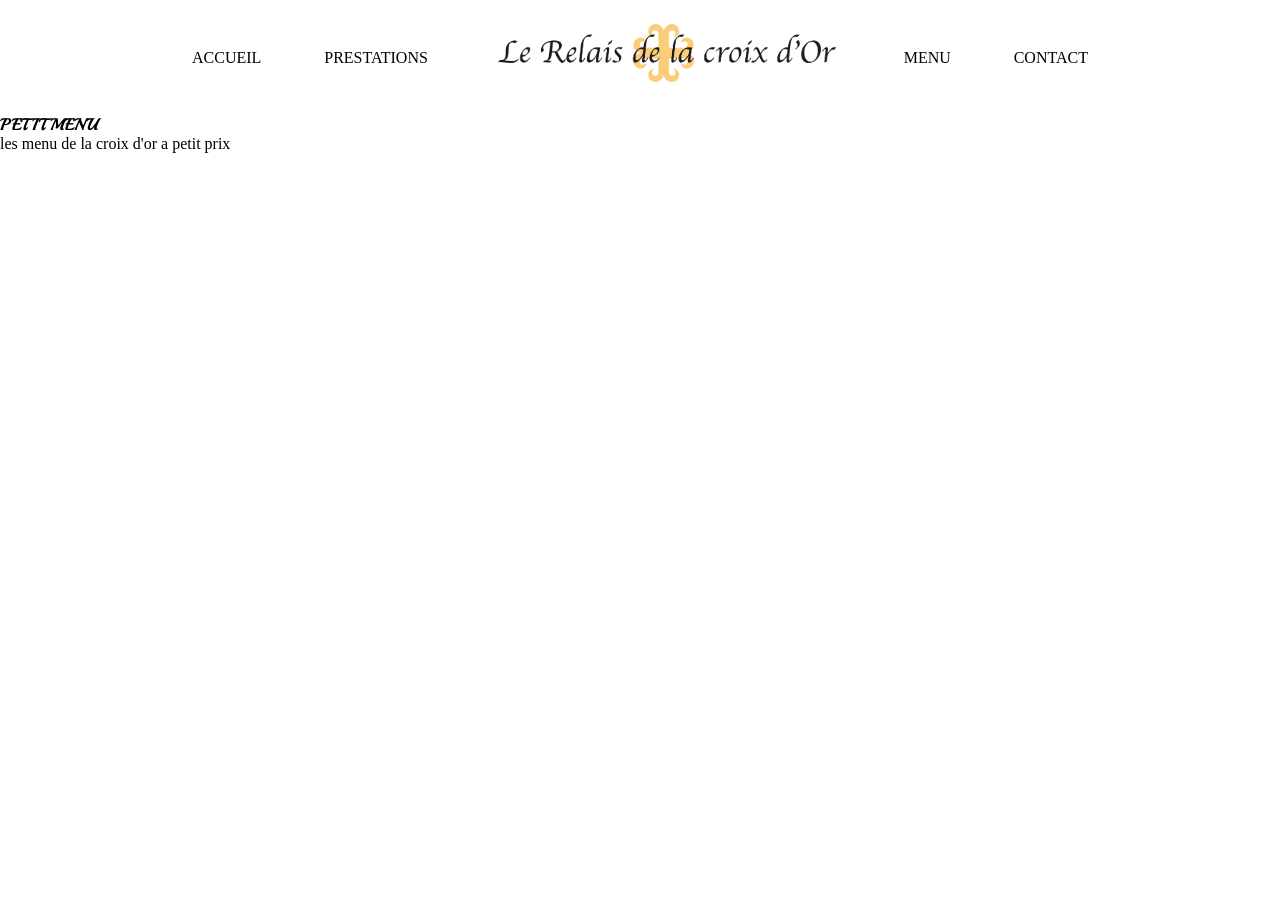
==== menu.html @ c0169d4d "mise en forme de la page prege presentation ajout du cadre" ====
<!DOCTYPE html>
<html lang="en">
<head>
    <meta charset="UTF-8">
    <meta name="viewport" content="width=device-width, initial-scale=1.0">
    <title>menu</title>
    <link rel="stylesheet" href="/assets/css/main.css">
</head>
<body>

    <main>
         <header>
        <nav>
          <ul>
            <li><a href="/index.html">ACCUEIL</a></li>
            <li><a href="/presentation.html">PRESTATIONS</a></li>
            <li>
              <a href="#"><img src="assets/img/logo.png" alt="" /></a>
            </li>
            <li><a href="#">MENU</a></li>
            <li><a href="#">CONTACT</a></li>
          </ul>
        </nav>
      </header>
    </main>

    <section role="petit-menu" class="cadre-petit-menu">
        <h1>PETIT MENU</h1>
        <P>
            les menu de la croix d'or a petit prix
        </P>

    </section>
    
</body>
</html>
---- assets/css/main.css ----
@charset "UTF-8";
@import url("https://fonts.googleapis.com/css2?family=Josefin+Sans:ital,wght@0,100..700;1,100..700&family=Playball&display=swap");
* {
  margin: 0;
  padding: 0;
  border: 0;
  outline: 0;
  font-size: 100%;
  vertical-align: baseline;
}

article, aside, details, figcaption, figure,
footer, header, hgroup, menu, nav, section {
  display: block; /* définit le type d'affichage utilisée pour le rendu d'un élément  */
}

h1, h2, h3, h4, h5, h6 {
  font-family: "Playball";
}

img, form, label, input, select, textarea {
  width: 100%;
}

a {
  text-decoration: none;
  color: #000;
}

p {
  font-size: 16px;
}

.container {
  width: 1200px;
  margin: auto;
  display: -webkit-box;
  display: -ms-flexbox;
  display: flex;
  -webkit-box-pack: justify;
      -ms-flex-pack: justify;
          justify-content: space-between;
}

.background {
  background: #f3f3f3 !important;
}

header {
  display: -webkit-box;
  display: -ms-flexbox;
  display: flex;
  -webkit-box-pack: center;
      -ms-flex-pack: center;
          justify-content: center;
  -webkit-box-align: center;
      -ms-flex-align: center;
          align-items: center;
}
header nav {
  width: 70%;
  max-width: 1200px;
  padding: 24px;
}
header nav ul {
  display: -webkit-box;
  display: -ms-flexbox;
  display: flex;
  list-style: none;
  -webkit-box-pack: justify;
      -ms-flex-pack: justify;
          justify-content: space-between;
  text-align: center;
  -webkit-box-align: center;
      -ms-flex-align: center;
          align-items: center;
}
header nav ul li:nth-child(3) img {
  width: 350px;
}

footer {
  background-color: rgb(247, 247, 247);
  font-family: "Times New Roman", Times, serif;
  text-align: center;
  -webkit-box-align: center;
      -ms-flex-align: center;
          align-items: center;
  margin-top: 50px;
  padding: 10px;
}
footer .cadre-footer {
  font-family: "Times New Roman", Times, serif;
  display: -webkit-box;
  display: -ms-flexbox;
  display: flex;
  -ms-flex-pack: distribute;
      justify-content: space-around;
  text-align: start;
  -webkit-box-align: center;
      -ms-flex-align: center;
          align-items: center;
}
footer .cadre-footer .footer-icons {
  font-family: "Times New Roman", Times, serif;
  display: -webkit-box;
  display: -ms-flexbox;
  display: flex;
  -ms-flex-pack: distribute;
      justify-content: space-around;
  width: 400px;
  margin-top: 15px;
}
footer .cadre-footer .footer-icons .icons {
  background-color: #909090;
  padding: 10px 17px;
  border-radius: 50%;
  -webkit-border-radius: 50%;
  -moz-border-radius: 50%;
  -ms-border-radius: 50%;
  -o-border-radius: 50%;
}
footer .cadre-footer .footer-btn .btn {
  font-family: "Times New Roman", Times, serif;
  margin-top: 15px;
  padding: 8px 36px 8px 36px;
  border-radius: 10px;
  text-align: center;
  -webkit-box-align: center;
      -ms-flex-align: center;
          align-items: center;
  -webkit-border-radius: 10px;
  -moz-border-radius: 10px;
  -ms-border-radius: 10px;
  -o-border-radius: 10px;
}
footer .cadre-footer .footer-input p {
  font-family: "Times New Roman", Times, serif;
  margin-bottom: 2px;
}
footer .cadre-footer .footer-input input {
  font-family: "Times New Roman", Times, serif;
  padding: 5px;
  border-radius: 5px;
  -webkit-border-radius: 5px;
  -moz-border-radius: 5px;
  -ms-border-radius: 5px;
  -o-border-radius: 5px;
}

.container {
  -webkit-box-pack: center;
      -ms-flex-pack: center;
          justify-content: center;
  margin-top: 30px;
}
.container .info {
  text-align: center;
  display: -webkit-box;
  display: -ms-flexbox;
  display: flex;
  -webkit-box-orient: vertical;
  -webkit-box-direction: normal;
      -ms-flex-direction: column;
          flex-direction: column;
  margin-bottom: 20px;
  gap: 7px;
}
.container .info h1 {
  font-size: 30px;
  padding: 5px;
  font-family: "Times New Roman", Times, serif;
  font-weight: 100;
}
.container .info p:nth-of-type(5) {
  margin-bottom: 15px;
}

.card-container {
  display: -webkit-box;
  display: -ms-flexbox;
  display: flex;
  -webkit-box-orient: vertical;
  -webkit-box-direction: normal;
      -ms-flex-direction: column;
          flex-direction: column;
  -webkit-box-pack: center;
      -ms-flex-pack: center;
          justify-content: center;
  text-align: center;
  -webkit-box-align: center;
      -ms-flex-align: center;
          align-items: center;
  margin-top: 30px;
}
.card-container .cadre-card {
  width: 800px;
}
.card-container .cadre-card h2 {
  font-family: "Times New Roman", Times, serif;
  font-size: 30px;
  font-weight: 100;
  font-weight: 100;
  padding: 10px;
}
.card-container .cards-item {
  margin-top: 70px;
  margin-bottom: 20px;
  gap: 20px;
}
.card-container .cards-item .item {
  width: 300px;
  height: 250px;
  text-align: center;
  -webkit-box-align: center;
      -ms-flex-align: center;
          align-items: center;
  display: -webkit-box;
  display: -ms-flexbox;
  display: flex;
  -webkit-box-orient: vertical;
  -webkit-box-direction: normal;
      -ms-flex-direction: column;
          flex-direction: column;
}
.card-container .cards-item .item h2 {
  padding-bottom: 10px;
}
.card-container .cards-item .item img {
  width: 60px;
  padding-bottom: 20px;
}

.cadre-galerie {
  width: 800px;
  -webkit-box-orient: vertical;
  -webkit-box-direction: normal;
      -ms-flex-direction: column;
          flex-direction: column;
  -webkit-box-align: center;
      -ms-flex-align: center;
          align-items: center;
}
.cadre-galerie .items-galerie {
  display: grid;
  grid-template-columns: 210px 210px 205px;
  grid-template-rows: 131px 129px 136px 205px;
  margin-top: 24px;
}
.cadre-galerie .items-galerie .item-galerie {
  width: 200px;
  height: 120px;
  overflow: hidden;
}
.cadre-galerie .items-galerie .item-galerie img {
  width: 100%;
  height: 100%;
  -o-object-fit: cover;
     object-fit: cover;
  display: block;
}

.cadre-youtube {
  width: 800px;
  margin-left: 20%;
  display: -webkit-box;
  display: -ms-flexbox;
  display: flex;
  -ms-flex-pack: distribute;
      justify-content: space-around;
  -webkit-box-align: center;
      -ms-flex-align: center;
          align-items: center;
  text-align: center;
  height: 400px;
  background-color: rgb(207, 227, 220);
}
.cadre-youtube .youtube {
  width: 300px;
  height: 300px;
  background-color: black;
}
.cadre-youtube .info-youtube {
  margin-left: 20%;
}
.cadre-youtube .info-youtube h2 {
  font-size: 30px;
  margin-top: 15px;
}

header {
  display: -webkit-box;
  display: -ms-flexbox;
  display: flex;
  -webkit-box-pack: center;
      -ms-flex-pack: center;
          justify-content: center;
  -webkit-box-align: center;
      -ms-flex-align: center;
          align-items: center;
}

header nav {
  width: 70%;
  max-width: 1200px;
  padding: 24px;
}

header nav ul {
  display: -webkit-box;
  display: -ms-flexbox;
  display: flex;
  list-style: none;
  -webkit-box-pack: justify;
      -ms-flex-pack: justify;
          justify-content: space-between;
  text-align: center;
  -webkit-box-align: center;
      -ms-flex-align: center;
          align-items: center;
}

header nav ul li:nth-child(3) img {
  width: 350px;
}

.cadre-presentation {
  display: -webkit-box;
  display: -ms-flexbox;
  display: flex;
  -webkit-box-orient: vertical;
  -webkit-box-direction: normal;
      -ms-flex-direction: column;
          flex-direction: column;
  -webkit-box-align: center;
      -ms-flex-align: center;
          align-items: center;
  margin-top: 20px;
  height: 450px;
}
.cadre-presentation .cadre-menu {
  margin-top: 25px;
  height: 360px;
  width: 80%;
  display: -webkit-box;
  display: -ms-flexbox;
  display: flex;
  -ms-flex-pack: distribute;
      justify-content: space-around;
}
.cadre-presentation .cadre-menu .item-menu {
  display: grid;
  gap: 7px;
  grid-template-columns: 241px 241px;
  grid-template-rows: 174px;
}
.cadre-presentation .cadre-menu .item-menu .item {
  width: 100%;
  height: 100%;
  background-color: black;
  -webkit-box-align: center;
      -ms-flex-align: center;
          align-items: center;
  position: relative;
  overflow: hidden;
}
.cadre-presentation .cadre-menu .item-menu .item img {
  -o-object-fit: cover;
     object-fit: cover;
  width: 100%;
  height: 100%;
  display: block;
  position: absolute;
  z-index: 1;
}
.cadre-presentation .cadre-menu .item-menu .item p {
  color: rgb(255, 0, 0);
  font-size: 1.2rem;
  position: absolute;
  top: 50%;
  left: 47%;
  z-index: 99;
  text-align: center;
}
.cadre-presentation .cadre-menu .item-menu .item:nth-child(3) {
  grid-column: 1/-1;
}
.cadre-presentation .cadre-menu .items-menu {
  display: grid;
  gap: 7px;
  grid-template-columns: 241px 241px;
  grid-template-rows: 174px;
}
.cadre-presentation .cadre-menu .items-menu .item {
  width: 100%;
  height: 100%;
  background-color: black;
  -webkit-box-align: center;
      -ms-flex-align: center;
          align-items: center;
  position: relative;
  overflow: hidden;
}
.cadre-presentation .cadre-menu .items-menu .item img {
  -o-object-fit: cover;
     object-fit: cover;
  width: 100%;
  height: 100%;
  display: block;
  position: absolute;
  z-index: 1;
}
.cadre-presentation .cadre-menu .items-menu .item p {
  color: rgb(255, 0, 0);
  font-size: 1.2rem;
  position: absolute;
  top: 50%;
  left: 47%;
  z-index: 99;
  text-align: center;
}
.cadre-presentation .cadre-menu .items-menu .item:nth-child(1) {
  grid-column: 1/-1;
}

.cadre-equipe {
  display: -webkit-box;
  display: -ms-flexbox;
  display: flex;
  -webkit-box-orient: vertical;
  -webkit-box-direction: normal;
      -ms-flex-direction: column;
          flex-direction: column;
  -webkit-box-align: center;
      -ms-flex-align: center;
          align-items: center;
}
.cadre-equipe .cadre-items {
  display: -webkit-box;
  display: -ms-flexbox;
  display: flex;
  -ms-flex-pack: distribute;
      justify-content: space-around;
  width: 1200px;
  margin-top: 10px;
}
.cadre-equipe .cadre-items .item-conteneur {
  width: 30%;
  text-align: center;
}
.cadre-equipe .cadre-items .item-conteneur .item {
  width: 100%;
  height: 450px;
  background-position: center;
  background-size: cover;
  padding: 8px;
  margin-bottom: 10px;
}
.cadre-equipe .cadre-items .item-conteneur .cadre {
  border: rgb(255, 255, 255) solid 2px;
  width: 100%;
  height: -webkit-fill-available;
  height: -moz-available;
  height: stretch;
}/*# sourceMappingURL=main.css.map */
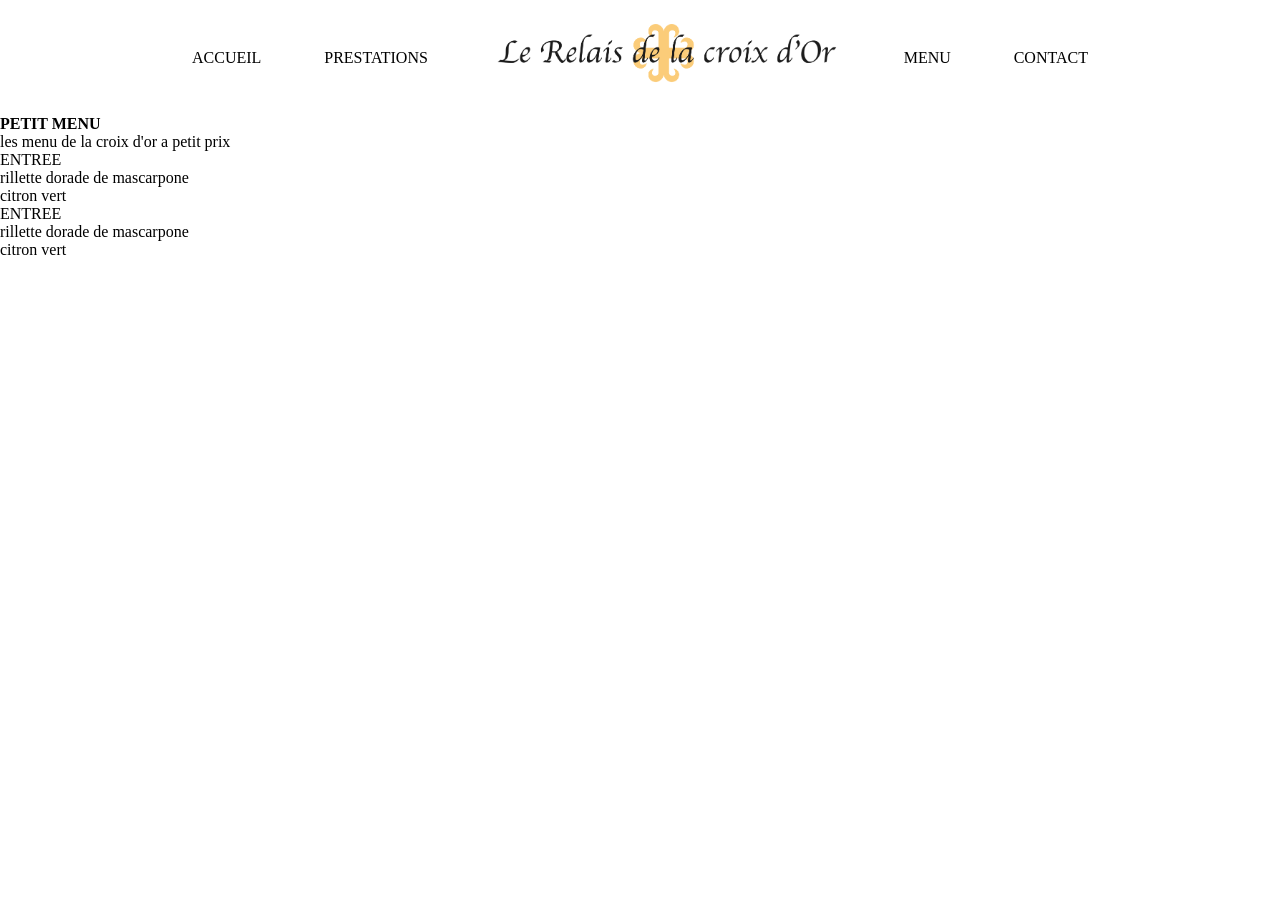
==== commit 1783558e: "debut de la page menu" ====
--- a/menu.html
+++ b/menu.html
@@ -30,6 +30,20 @@
             les menu de la croix d'or a petit prix
         </P>
 
+        <div class="container-menu">
+          <div class="item">
+            <p>ENTREE</p>
+            <p>rillette dorade de mascarpone</p>
+            <span>citron vert</span>
+          </div>
+
+          <div class="item">
+            <p>ENTREE</p>
+            <p>rillette dorade de mascarpone</p>
+            <span>citron vert</span>
+          </div>
+          
+        </div>
     </section>
     
 </body>
--- a/assets/css/main.css
+++ b/assets/css/main.css
@@ -15,7 +15,7 @@
 }
 
 h1, h2, h3, h4, h5, h6 {
-  font-family: "Playball";
+  font-family: "Cormorant Garamond";
 }
 
 img, form, label, input, select, textarea {
@@ -441,7 +441,7 @@
   display: flex;
   -ms-flex-pack: distribute;
       justify-content: space-around;
-  width: 1200px;
+  width: 1018px;
   margin-top: 10px;
 }
 .cadre-equipe .cadre-items .item-conteneur {
